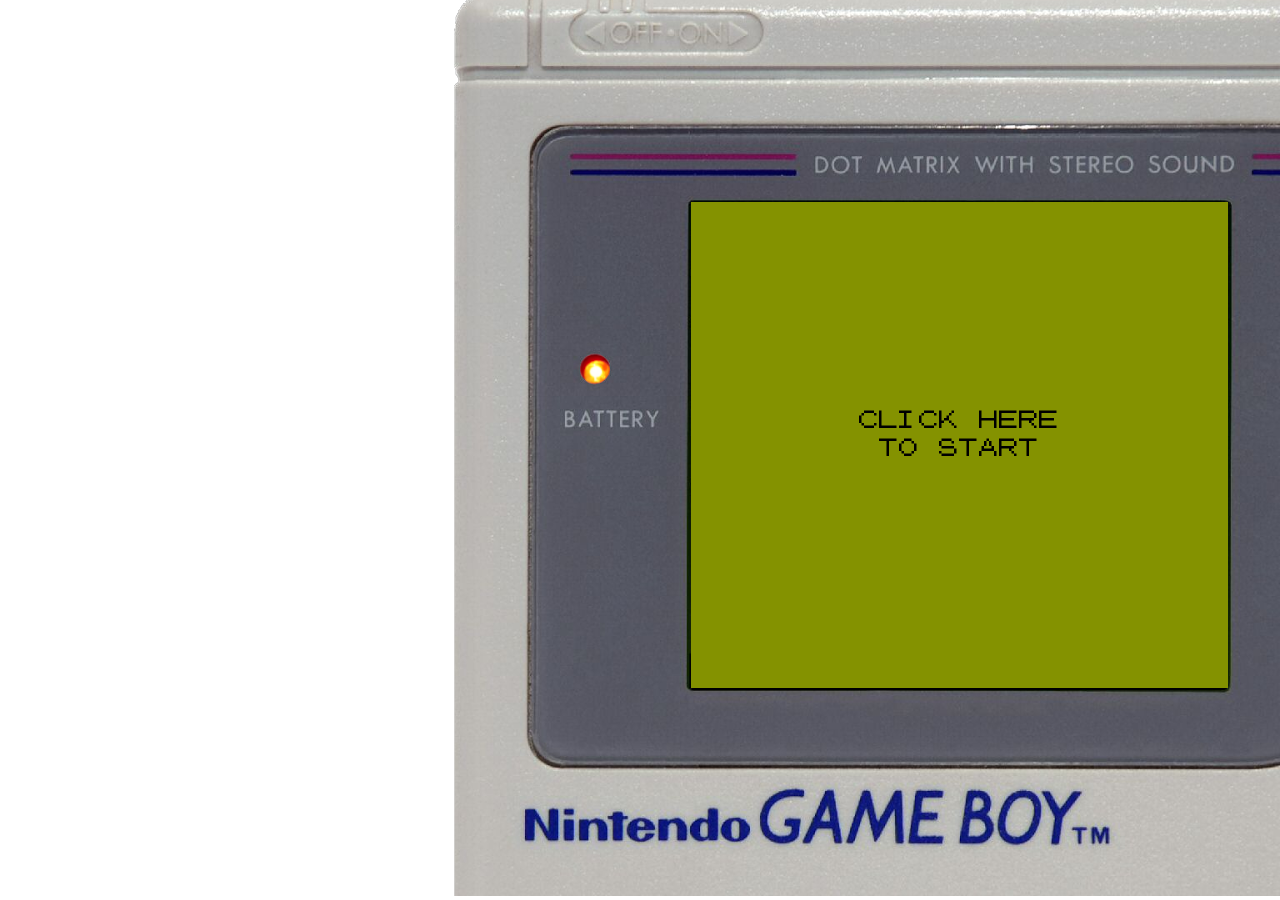
==== commands/pokemon/index.html @ 41236b4f "a" ====
<!DOCTYPE html>
<html>
<head>
	<meta name="viewport" content="width=device-width, initial-scale=1.0">
	<title>Pokemon Battle</title>
	<link rel="stylesheet" type="text/css" href="./css/style.css">
</head>
<body>
	<div>
		<img id="gameboy" src="./assets/img/gb.png">
			<div id="game-window">
				<div id="battle">
						<img id="opening" src="./assets/img/pkmntitle.png">
						<button id="startbutton" class="hover">CLICK HERE TO START</button>
						<img id="black" src="">
						<img id="b1" src="./assets/img/pkmnbattle1.png">
						<img id="b2" src="">
						<img id="ending" src="">
						<button id="endingtext">I can't believe I lost to YOU!</button>
						<img id="pkmnback" src="">
						<img id="pkmn" src="">
						<button id="pkmnback-name"></button>
						<button id="pkmn-name"></button>
						<button id="pkmnback-level">50</button>
						<button id="pkmn-level">50</button>
						<button id="pkmnback-maxhp">100</button>
						<button id="pkmnback-hp">100</button>
						<div id="player-hp">
							<div id="player-hp-bar"></div>
						</div>
						<div id="enemy-hp">
							<div id="enemy-hp-bar"></div>
						</div>
						<button id="attack1" class="click hover">Attack1</button>
						<button id="attack2" class="click hover">Attack2</button>
						<button id="fight" class="click hover">Fight</button>
						<button id="items" class="click hover">Items</button>
						<button id="pkmnbtn" class="click hover">PKMN</button>
						<button id="run" class="click hover">Run</button>
						<button id="attackcancel" class="click hover">CANCEL</button>
					</div>
			</div>
	</div>	

</body>
<script type="text/javascript" src="./js/items.js"></script>
<script type="text/javascript" src="./js/moves.js"></script>
<script type="text/javascript" src="./js/characters.js"></script>
<script type="text/javascript" src="./js/script.js"></script>
</html>
---- commands/pokemon/css/style.css ----
@font-face {
	font-family: 'pokemon-font';
	src: url(../assets/fonts/pokemon-font.woff2) format('woff2');
}

@keyframes blink {
    0% {
        opacity:1;
    }
    50% {
        opacity:0;
    }
    100% {
        opacity:1;
    }
} 

button:focus {
	outline: none;
}

.click:hover::before {
	position: absolute;
	content: url(../assets/img/pkmncursor.png);
	left: -22px;
	top: 1px;
}

.hover:hover {
	cursor: pointer;
}

#gameboy {
	position: absolute;
	left: 160px;
	top: -4px;
}

#game-window {
	position: absolute;
	width: 537px;
	height: 487px;
	left: 691px;
	top: 202px;
}

#battle {
	position: absolute;
	visibility: hidden;
}

#pkmn-name {
	position: absolute;
	font-family: 'pokemon-font', monospace;
	font-size: 30px;
	color: #282d00;
	background: transparent;
	border: none !important;
	left: 25px;
	top: -8px;
}

#pkmnback-name {
	position: absolute;
	font-family: 'pokemon-font', monospace;
	font-size: 30px;
	color: #282d00;
	background: transparent;
	border: none !important;
	left: 261px;
	top: 180px;
}

#pkmn-level {
	position: absolute;
	font-family: 'pokemon-font', monospace;
	font-size: 25px;
	color: #282d00;
	background: transparent;
	border: none !important;
	left: 130px;
	top: 22px;
}

#pkmnback-level {
	position: absolute;
	font-family: 'pokemon-font', monospace;
	font-size: 25px;
	color: #282d00;
	background: transparent;
	border: none !important;
	left: 398px;
	top: 210px;
}

#pkmnback-hp {
	position: absolute;
	font-family: 'pokemon-font', monospace;
	font-size: 25px;
	color: #282d00;
	background: transparent;
	border: none !important;
	left: 295px;
	top: 263px;
}

#pkmnback-maxhp {
	position: absolute;
	font-family: 'pokemon-font', monospace;
	font-size: 25px;
	color: #282d00;
	background: transparent;
	border: none !important;
	left: 403px;
	top: 263px;
}

#enemy-hp {
	position: absolute;
	padding-top: 7px;
	top: 67px;
	left: 107px;
	border-radius: 1px;
	width: 161px;
	line-height: 7px;
}

#enemy-hp-bar {
	position: absolute;
	padding-top: 7px;
	top: 0px;
	border-radius: 1px;
	width: 100%;
	line-height: 7px;
	background-color: #383e00;
	transform-origin: left;
	transform: scaleX(1);
	transition: width 1s;
}

#player-hp {
	position: absolute;
	padding-top: 7px;
	top: 255px;
	left: 322px;
	border-radius: 1px;
	width: 161px;
	line-height: 7px;	
}

#player-hp-bar {
	position: absolute;
	padding-top: 7px;
	top: 0px;
	border-radius: 1px;
	width: 100%;
	line-height: 7px;
	background-color: #383e00;
	transform-origin: left;
	transform: scaleX(1);
	transition: width 1s;
}

#pkmnback {
	position: absolute;
	left: 16px;
	top: 152px;
}

#pkmn {
	position: absolute;
	left: 355px;
	top: 3px;
}

#opening {
	position: absolute;
	top: 2px;
}

#startbutton {
	position: absolute;
	font-family: 'pokemon-font', monospace;
	font-size: 20px;
    width: 215px;
    top: 200px;
    left: 160px;
	background: transparent;
    border: none !important;
	z-index: 1;
	visibility: visible;
	animation-name: blink;
	animation-duration: 0.5s;
	animation-iteration-count: infinite;
}

#black {
	position: absolute;
}

#ending {
	position: absolute;
}

#endingtext {
	position: absolute;
	font-family: 'pokemon-font', monospace;
	font-size: 25px;
	color: #282d00;
	background: transparent;
	border: none !important;
	width: 500px;
	top: 352px;
	left: 25px;
	text-align: left;
	line-height: 50px;
	z-index: -1;
}

#b1 {
	position: absolute;
}

#b2 {
	position: absolute;
	z-index: 1;
}

#fight {
	position: absolute;
	left: 268px;
	top: 378px;
	width: 131px;
	height: 28px;
	background: transparent;
    border: none !important;
    color: rgba(0,0,0,0);
}

#items {
	position: absolute;
	left: 270px;
	top: 432px;
	width: 102px;
	height: 28px;
	background: transparent;
	border: none !important;
	color: rgba(0,0,0,0);
}

#pkmnbtn {
	position: absolute;
	left: 430px;
	top: 378px;
	width: 50px;
	height: 28px;
	background: transparent;
	border: none !important;
	color: rgba(0,0,0,0);
}

#run {
	position: absolute;
	left: 430px;
	top: 432px;
	width: 77px;
	height: 28px;
	background: transparent;
	border: none !important;
	color: rgba(0,0,0,0);
}

#attack1 {
	position: absolute;
	font-family: 'pokemon-font', monospace;
	font-size: 25px;
	left: 158px;
	top: 342px;
	width: 350px;
	height: 28px;
	background: transparent;
	border: none !important;
	color: #282d00;
	z-index: -1;
	text-align: left;
}

#attack2 {
	position: absolute;
	font-family: 'pokemon-font', monospace;
	font-size: 25px;
	left: 158px;
	top: 372px;
	width: 350px;
	height: 28px;
	background: transparent;
	border: none !important;
	color: #282d00;
	z-index: -1;
	text-align: left;
}

#attackcancel {
	position: absolute;
	font-family: 'pokemon-font', monospace;
	font-size: 25px;
	left: 158px;
	top: 427px;
	width: 77px;
	height: 28px;
	background: transparent;
	border: none !important;
	color: #282d00;
	z-index: -1;
}
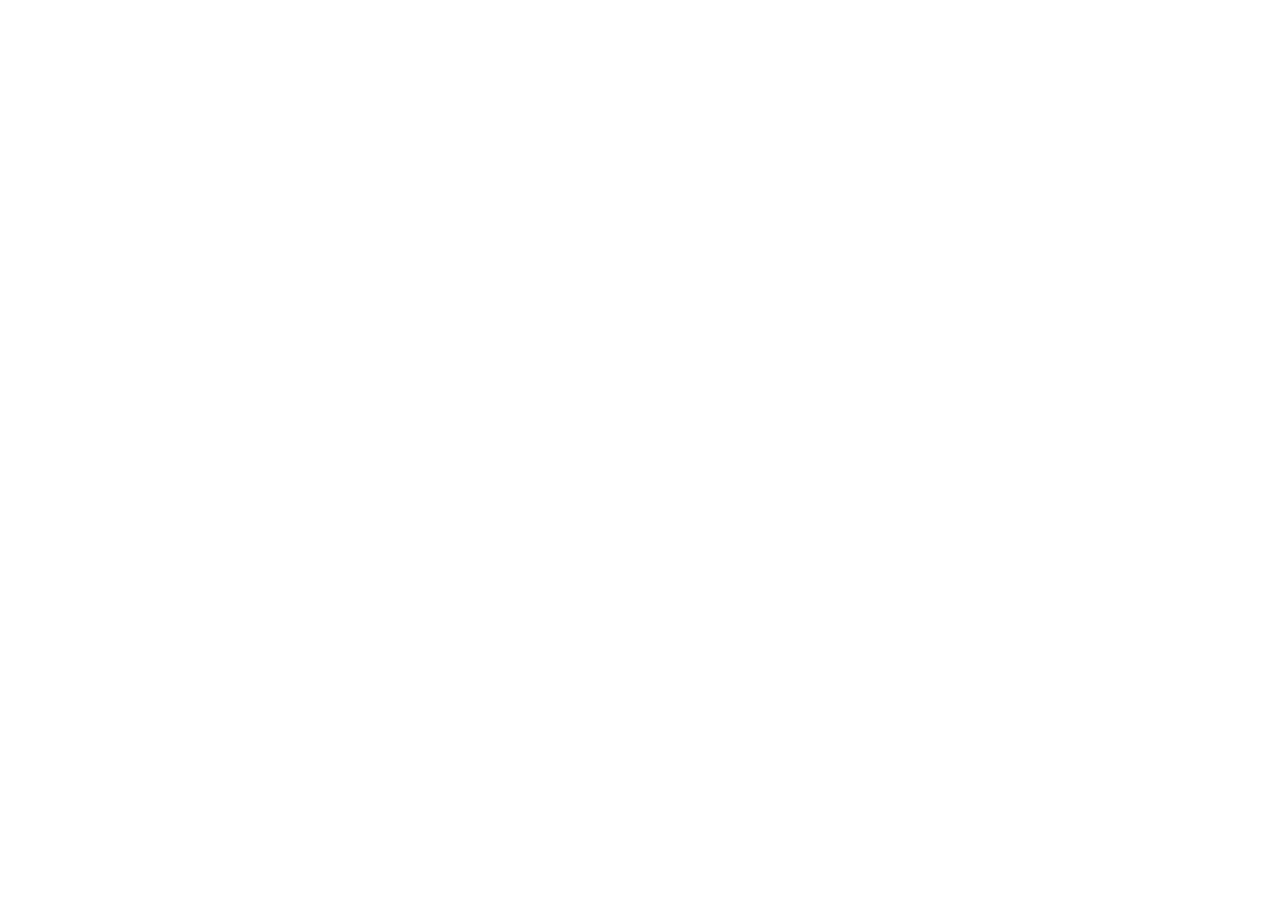
==== commit c644de3e: "update commands/pokemon/index.html" ====
--- a/commands/pokemon/index.html
+++ b/commands/pokemon/index.html
@@ -7,39 +7,43 @@
 </head>
 <body>
 	<div>
-		<img id="gameboy" src="./assets/img/gb.png">
-			<div id="game-window">
-				<div id="battle">
-						<img id="opening" src="./assets/img/pkmntitle.png">
-						<button id="startbutton" class="hover">CLICK HERE TO START</button>
-						<img id="black" src="">
-						<img id="b1" src="./assets/img/pkmnbattle1.png">
-						<img id="b2" src="">
-						<img id="ending" src="">
-						<button id="endingtext">I can't believe I lost to YOU!</button>
-						<img id="pkmnback" src="">
-						<img id="pkmn" src="">
-						<button id="pkmnback-name"></button>
-						<button id="pkmn-name"></button>
-						<button id="pkmnback-level">50</button>
-						<button id="pkmn-level">50</button>
-						<button id="pkmnback-maxhp">100</button>
-						<button id="pkmnback-hp">100</button>
-						<div id="player-hp">
-							<div id="player-hp-bar"></div>
-						</div>
-						<div id="enemy-hp">
-							<div id="enemy-hp-bar"></div>
-						</div>
-						<button id="attack1" class="click hover">Attack1</button>
-						<button id="attack2" class="click hover">Attack2</button>
-						<button id="fight" class="click hover">Fight</button>
-						<button id="items" class="click hover">Items</button>
-						<button id="pkmnbtn" class="click hover">PKMN</button>
-						<button id="run" class="click hover">Run</button>
-						<button id="attackcancel" class="click hover">CANCEL</button>
-					</div>
-			</div>
+	  <template id="game">
+	  
+	      	<img id="gameboy" src="./assets/img/gb.png">
+	      		<div id="game-window">
+	      			<div id="battle">
+	      					<img id="opening" src="./assets/img/pkmntitle.png">
+	      					<button id="startbutton" class="hover">CLICK HERE TO START</button>
+	      					<img id="black" src="">
+	      					<img id="b1" src="./assets/img/pkmnbattle1.png">
+	      					<img id="b2" src="">
+	      					<img id="ending" src="">
+	      					<button id="endingtext">I can't believe I lost to YOU!</button>
+	      					<img id="pkmnback" src="">
+	      					<img id="pkmn" src="">
+	      					<button id="pkmnback-name"></button>
+	      					<button id="pkmn-name"></button>
+	      					<button id="pkmnback-level">50</button>
+	      					<button id="pkmn-level">50</button>
+	      					<button id="pkmnback-maxhp">100</button>
+	      					<button id="pkmnback-hp">100</button>
+	      					<div id="player-hp">
+	      						<div id="player-hp-bar"></div>
+	      					</div>
+	      					<div id="enemy-hp">
+	      						<div id="enemy-hp-bar"></div>
+	      					</div>
+	      					<button id="attack1" class="click hover">Attack1</button>
+	      					<button id="attack2" class="click hover">Attack2</button>
+	      					<button id="fight" class="click hover">Fight</button>
+	      					<button id="items" class="click hover">Items</button>
+	      					<button id="pkmnbtn" class="click hover">PKMN</button>
+	      					<button id="run" class="click hover">Run</button>
+	      					<button id="attackcancel" class="click hover">CANCEL</button>
+	      				</div>
+	      		</div>
+	      		
+	      		</template>
 	</div>	
 
 </body>
